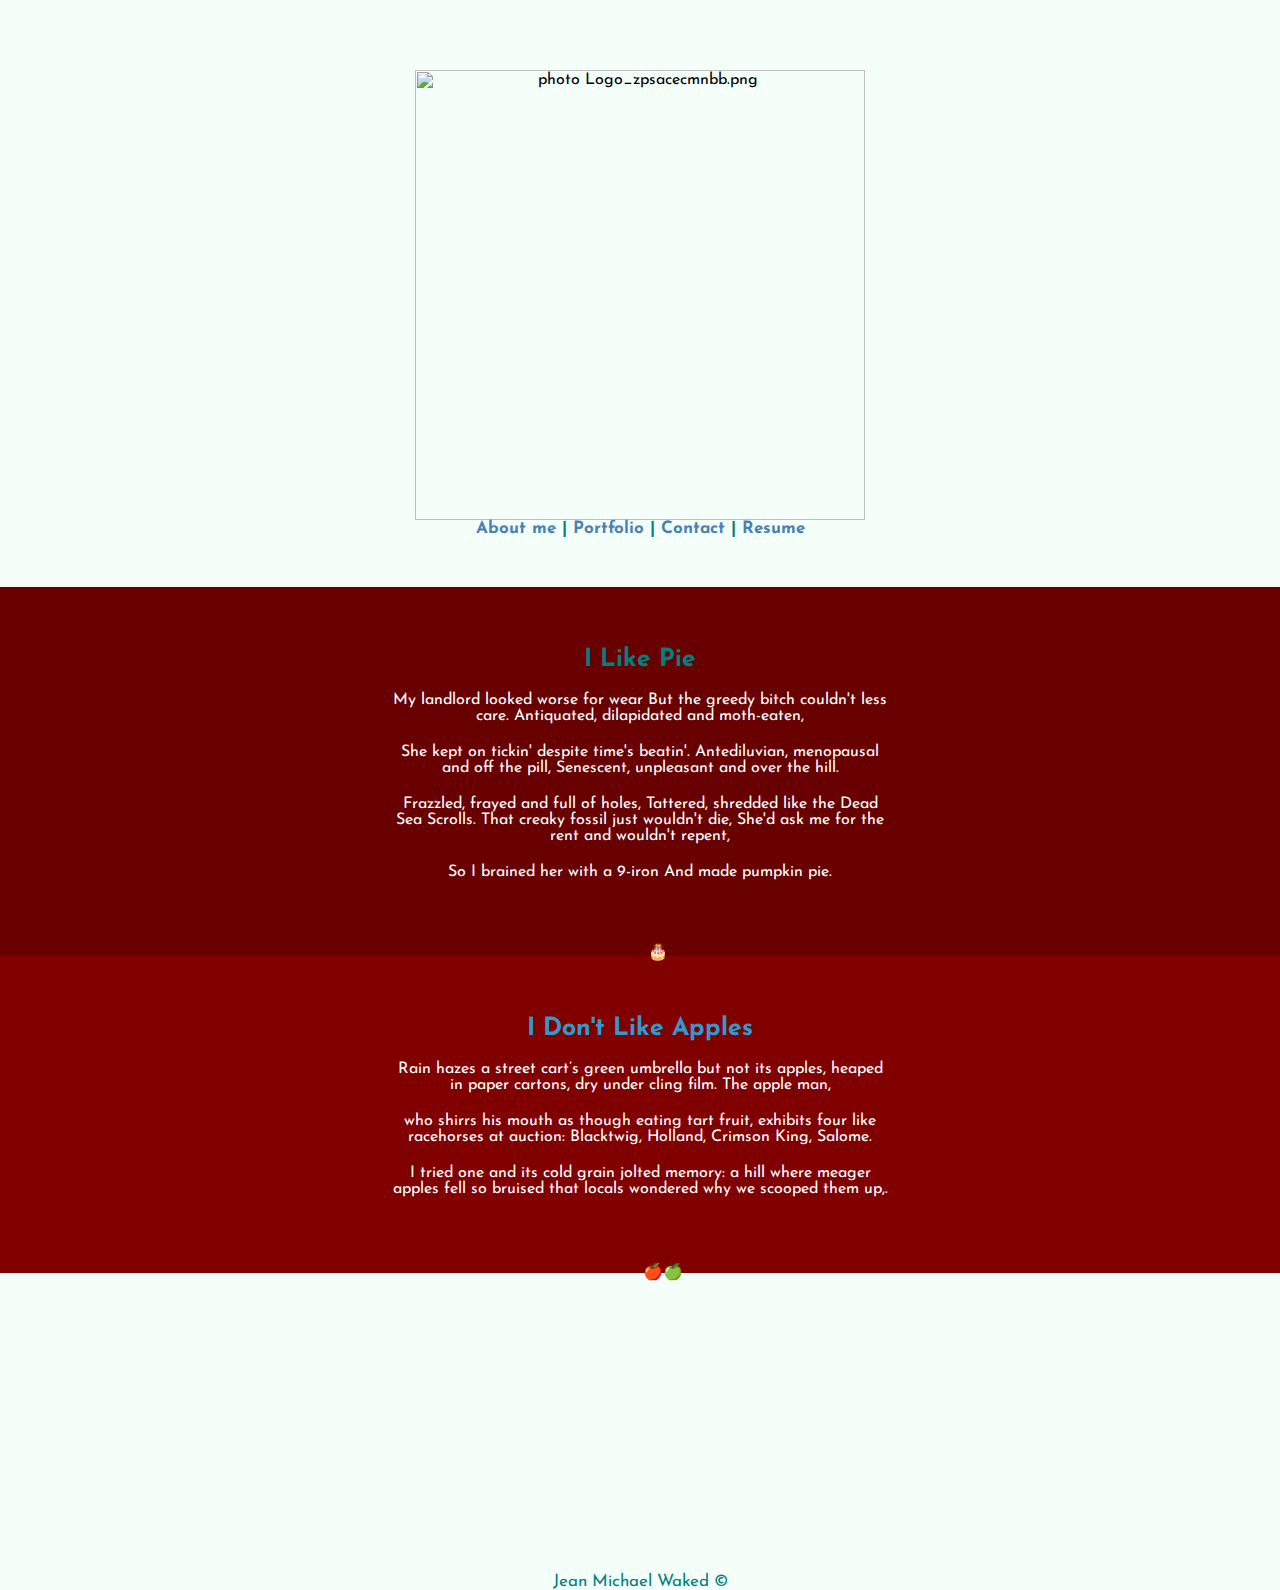
==== index.html @ c138653f "Update index.html" ====
<html>
<head>
<title>Home Page</title>
<meta charset="UTF-8">
<meta name="viewport" content="width=device-width">
<link href='https://fonts.googleapis.com/css?family=Josefin+Sans:400,300' rel='stylesheet' type='text/css'>
<style>
	html {
		background-color: #F5FFFA;
		text-align: center;
		font-family: 'Josefin Sans', sans-serif;
	}
	h1 {
		color: #008080;
		font-family: 'Josefin Sans', sans-serif;
		margin: 0px;
		font-size: 25px
	}
	h3 {
		color: #008080;
		font-family: 'Josefin Sans', sans-serif;
		margin: 0px;
		font-size: 17px
	}
	body {
		padding-top: 70px;
		margin: 0;
	}
	a {
		color: #4682B4;
		text-decoration: none;
	}
	a:visited {
  color: #008080;
	}
	a:hover{
	color: #D8BFD8;
	}
	footer {
		color: #008080;
		font-family: 'Josefin Sans', sans-serif;
		margin: 0px;
		font-size: 17px;
		text-align: center;
	}

	#I-like-pie {
		background-color: #680000;
		color: white;
		margin-top: 50px;
		padding: 60px;
		position: relative;
	}
	#I-like-pie p {
		max-width: 500px;
		margin: 0 auto;
		padding-top: 20px;
	}
	#i-dont-like-apples {
		padding: 60px;
		background-color: #800000;
		color: white;
		position: relative;
	}
	#i-dont-like-apples p {
		max-width: 500px;
		margin: 0 auto;
		padding-top: 20px;
	}
	#i-dont-like-apples h1 {
		color: #3399CC;
	}
	#color-example {
		background-color: #680000;
		color: white;
		padding: 60px;
		position: relative;
	}
	#cake{
		position:absolute;
		bottom: -5px;
		display: inline-block;
		z-index: 2;
	}
	#apples {
		position:absolute;
		bottom: -8px;
		display: inline-block;
		z-index: 2;
	}
</style>
</head>
<body>
	<img src="http://i1098.photobucket.com/albums/g373/jeanwaked/Logo_zpsxafu149v.png" border="0" title="logo" width="450" alt=" photo Logo_zpsacecmnbb.png">
<h3>
	<a href="aboutme.html">About me</a>  |  <a href="portfolio.html">Portfolio</a>  |  <a href="contact.html">Contact</a>  |  <a href="resume.html">Resume</a>
</h3>
</body>
<section id="I-like-pie">
	<h1>I Like Pie</h1>
	<p>My landlord looked worse for wear 
But the greedy bitch couldn't less care.
Antiquated, dilapidated and moth-eaten,
<p>She kept on tickin' despite time's beatin'.
Antediluvian, menopausal and off the pill,
Senescent, unpleasant and over the hill.
<p>Frazzled, frayed and full of holes,
Tattered, shredded like the Dead Sea Scrolls.
That creaky fossil just wouldn't die,
She'd ask me for the rent and wouldn't repent,
<p>So I brained her with a 9-iron 
And made pumpkin pie.
<br>
<div>&nbsp;
<span id="cake">&nbsp;&#127874;</span>
</div>
</section>

<section id="i-dont-like-apples">
	<h1>I Don't Like Apples</h1>
<p>Rain hazes a street cart’s green umbrella
but not its apples, heaped in paper cartons,
dry under cling film. The apple man,

<p>who shirrs his mouth as though eating tart fruit,
exhibits four like racehorses at auction:
Blacktwig, Holland, Crimson King, Salome.

<p>I tried one and its cold grain jolted memory:
a hill where meager apples fell so bruised
that locals wondered why we scooped them up,.
<br>
<div>&nbsp;
<span id="apples">&#127822;&#127823;</span>
</div>
</section>
<iframe src="https://snapwidget.com/embed/185872" class="snapwidget-widget" allowTransparency="true" frameborder="0" scrolling="no" style="border:none; overflow:hidden; width:0px; height:300px"></iframe>
<footer>
	Jean Michael Waked ©
</footer>
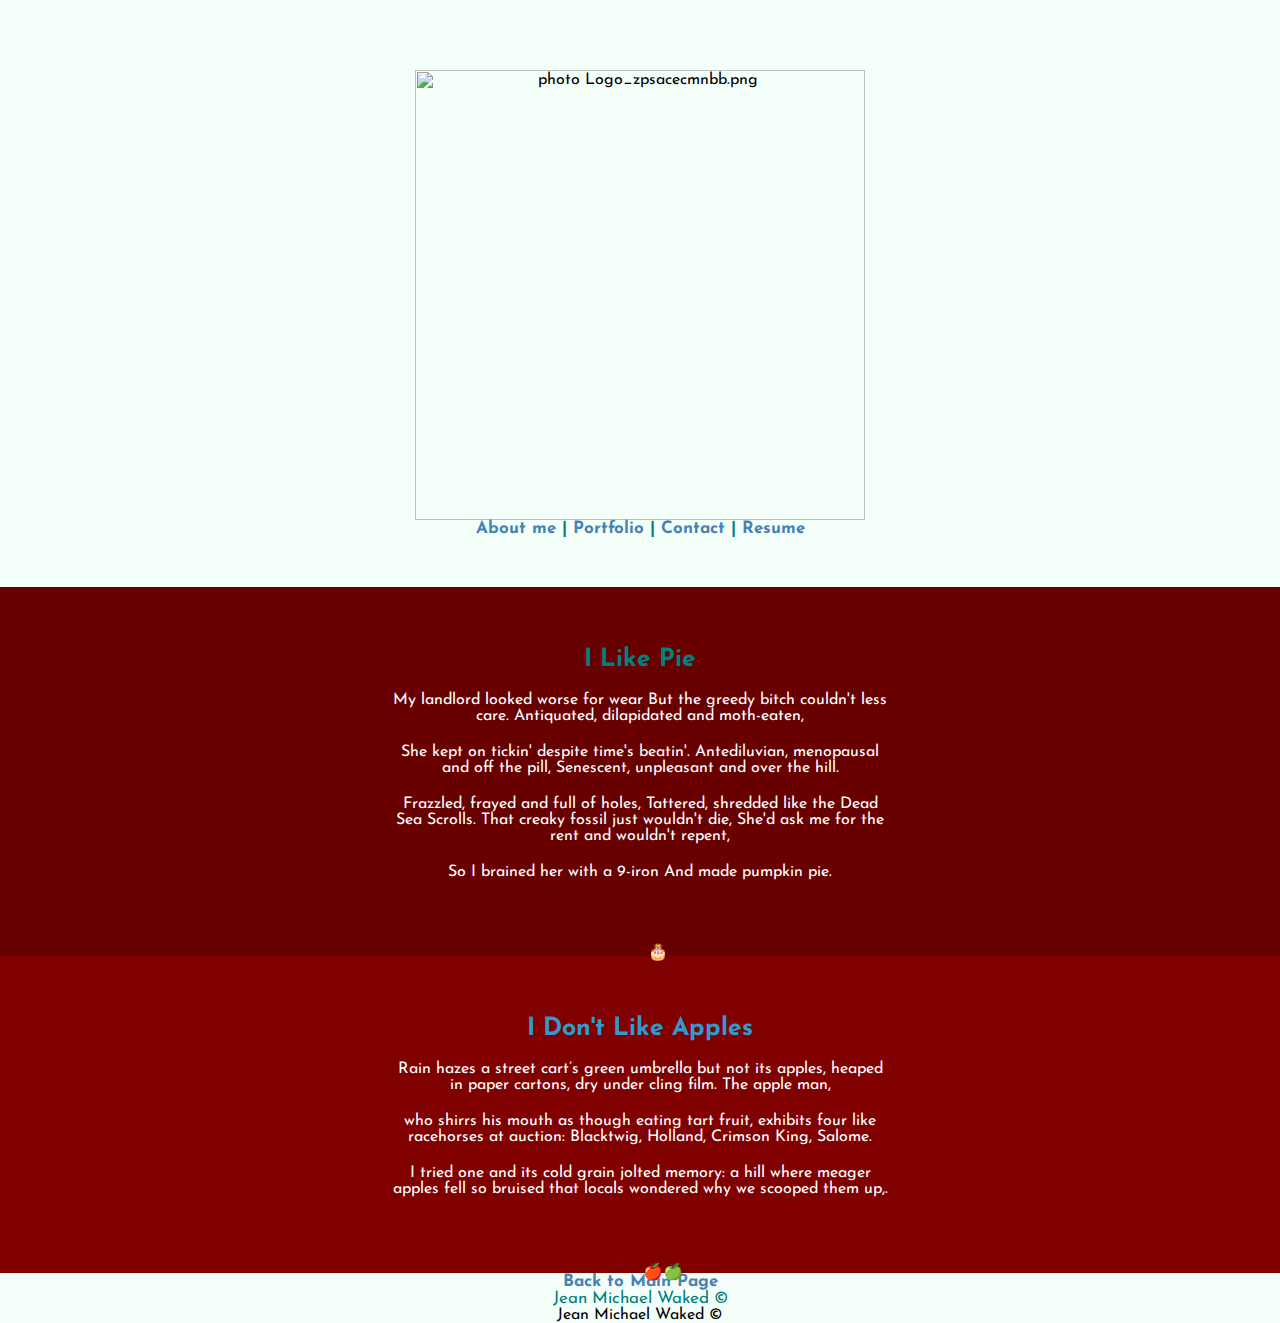
==== commit 08a5c39e: "Update index.html" ====
--- a/index.html
+++ b/index.html
@@ -134,7 +134,12 @@
 <span id="apples">&#127822;&#127823;</span>
 </div>
 </section>
-<iframe src="https://snapwidget.com/embed/185872" class="snapwidget-widget" allowTransparency="true" frameborder="0" scrolling="no" style="border:none; overflow:hidden; width:0px; height:300px"></iframe>
+<h3>
+<a href="index.html">Back to Main Page</a>
+</h3>
+</body>
 <footer>
+	<div id="footer">Jean Michael Waked ©</div>
+</footer>
 	Jean Michael Waked ©
 </footer>
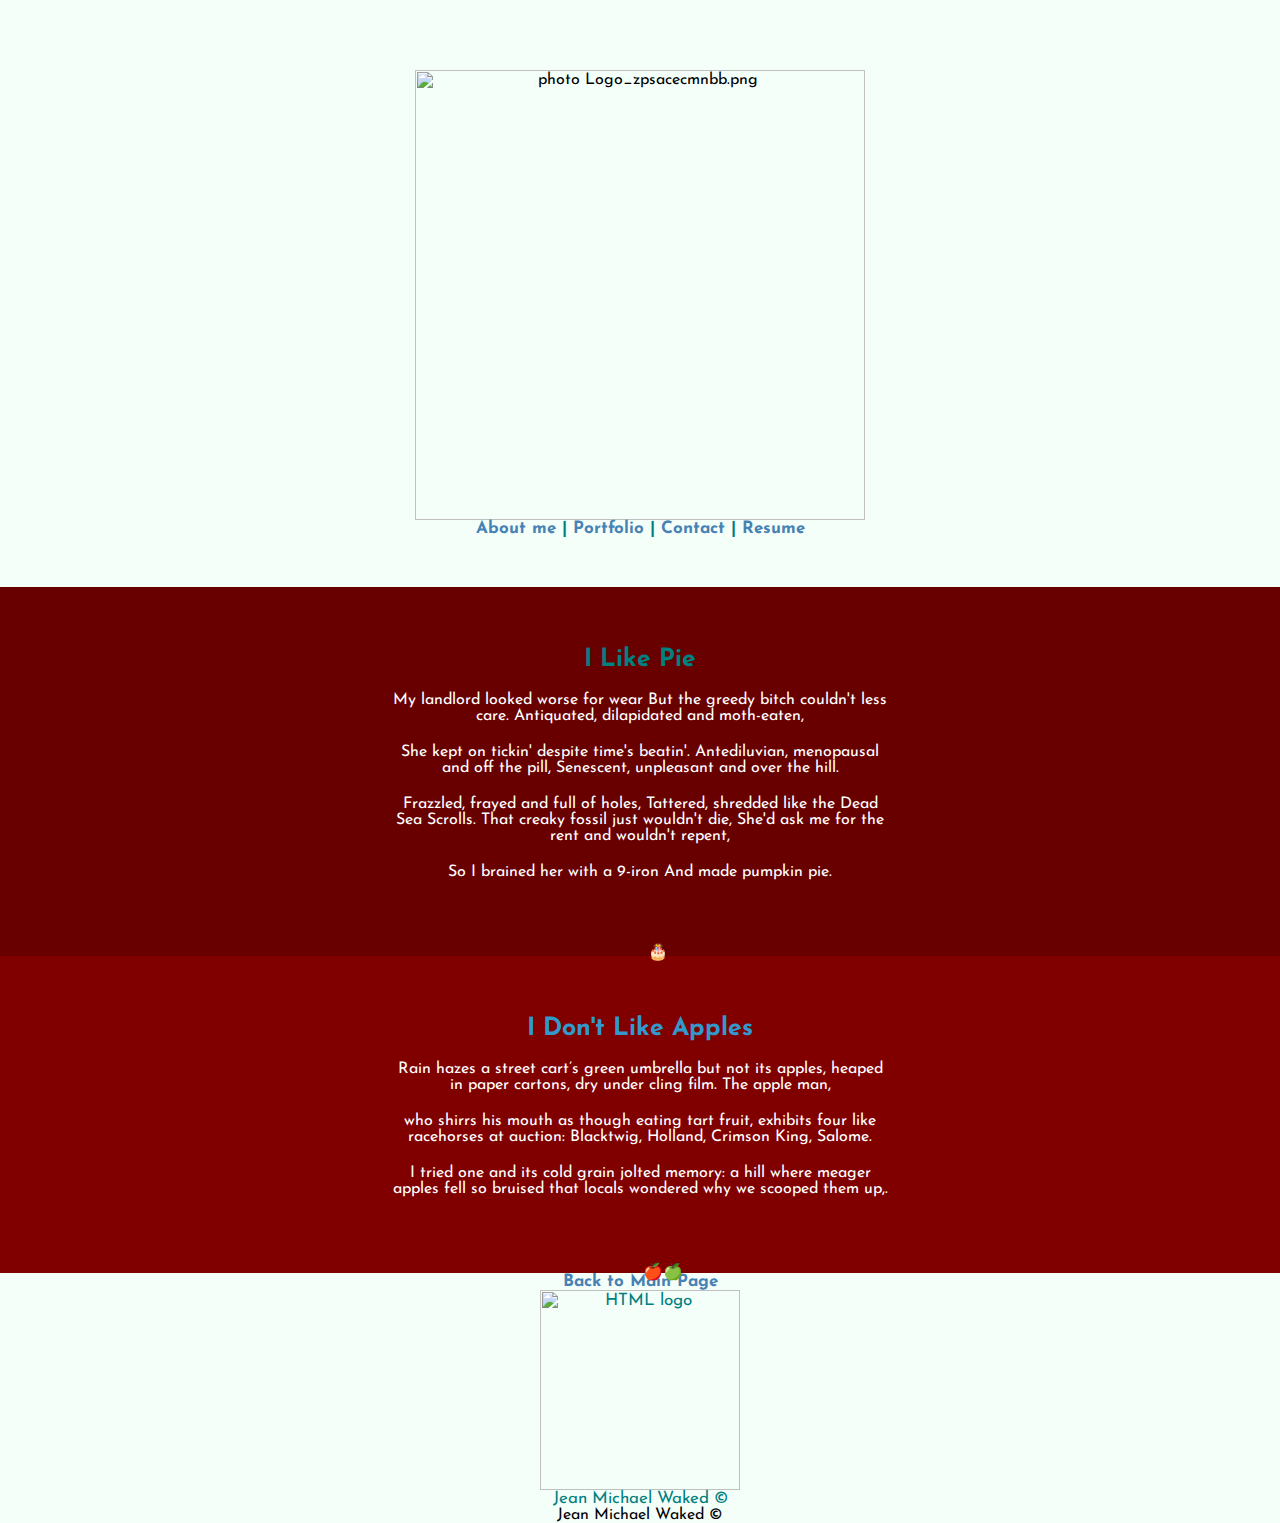
==== commit 56336819: "Update index.html" ====
--- a/index.html
+++ b/index.html
@@ -139,7 +139,9 @@
 </h3>
 </body>
 <footer>
+	<img src="https://www.w3.org/html/logo/downloads/HTML5_Badge_256.png" border="0" title="logo" width="200" alt="HTML logo">
 	<div id="footer">Jean Michael Waked ©</div>
 </footer>
 	Jean Michael Waked ©
 </footer>
+</html>
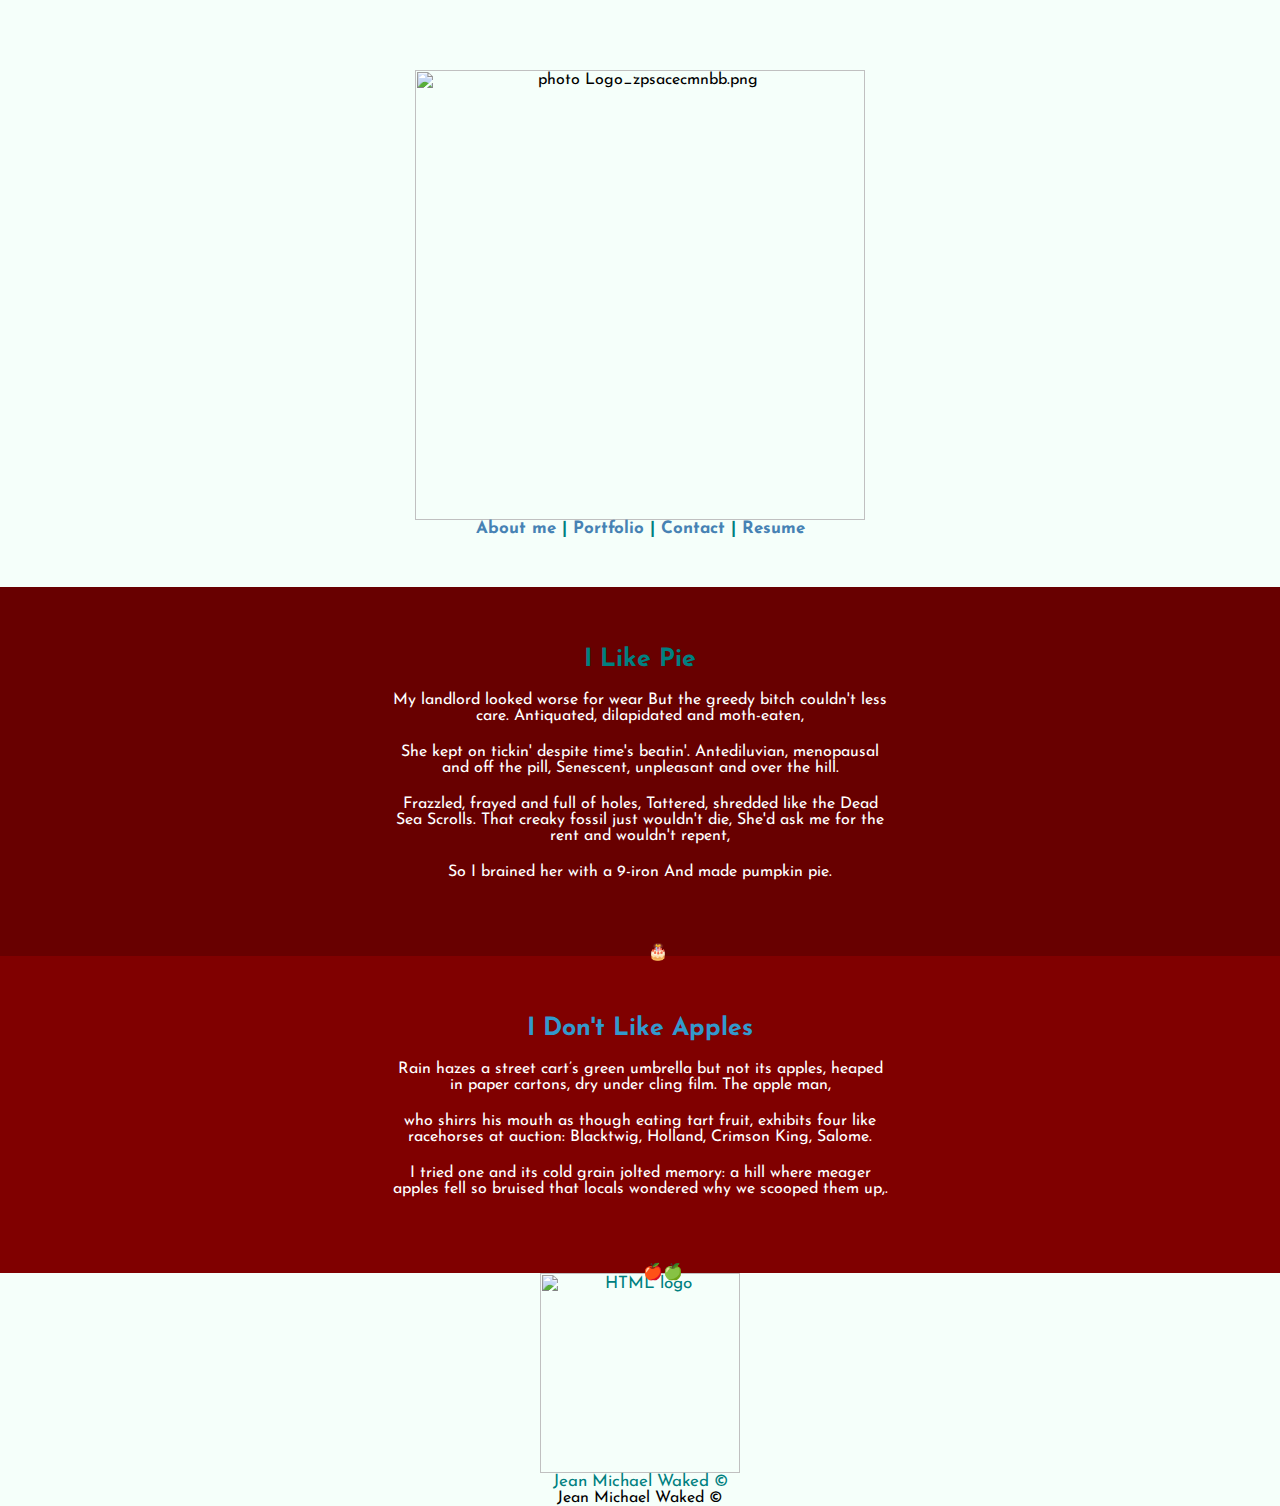
==== commit 061fd535: "Update index.html" ====
--- a/index.html
+++ b/index.html
@@ -134,9 +134,6 @@
 <span id="apples">&#127822;&#127823;</span>
 </div>
 </section>
-<h3>
-<a href="index.html">Back to Main Page</a>
-</h3>
 </body>
 <footer>
 	<img src="https://www.w3.org/html/logo/downloads/HTML5_Badge_256.png" border="0" title="logo" width="200" alt="HTML logo">
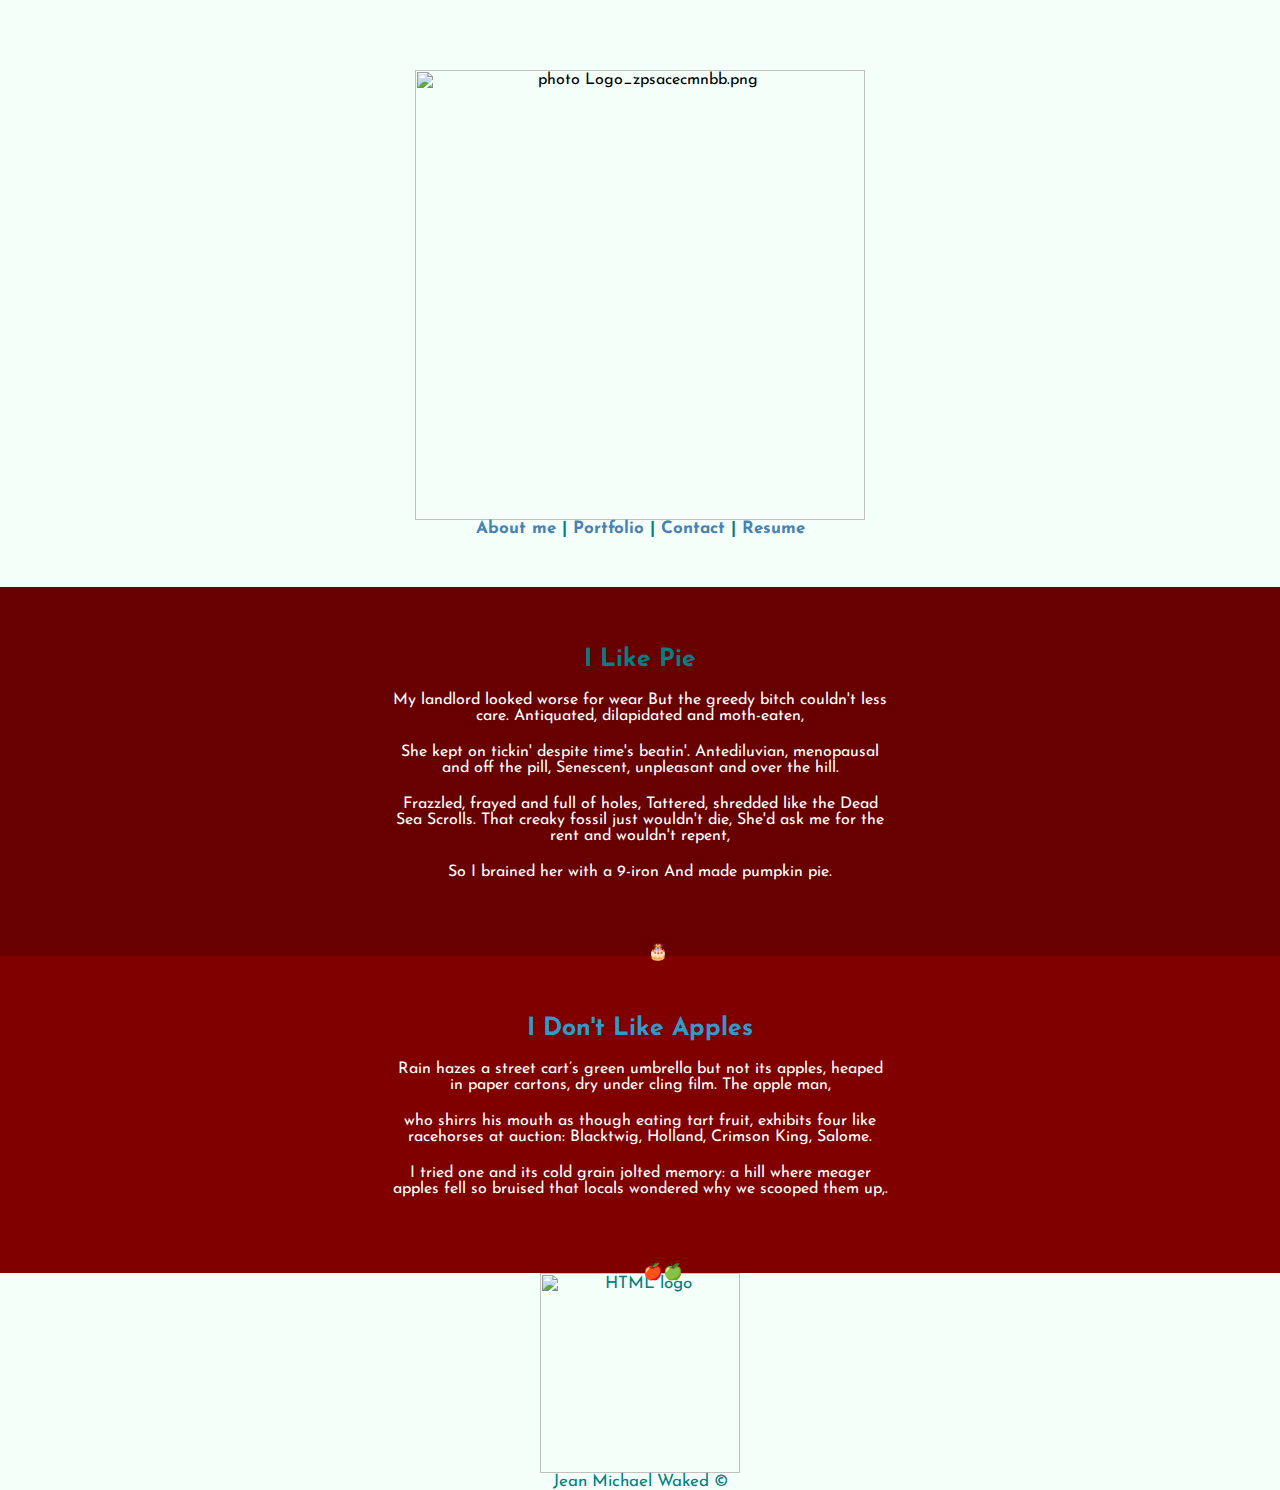
==== commit e922dd24: "Update index.html" ====
--- a/index.html
+++ b/index.html
@@ -139,6 +139,4 @@
 	<img src="https://www.w3.org/html/logo/downloads/HTML5_Badge_256.png" border="0" title="logo" width="200" alt="HTML logo">
 	<div id="footer">Jean Michael Waked ©</div>
 </footer>
-	Jean Michael Waked ©
-</footer>
 </html>
